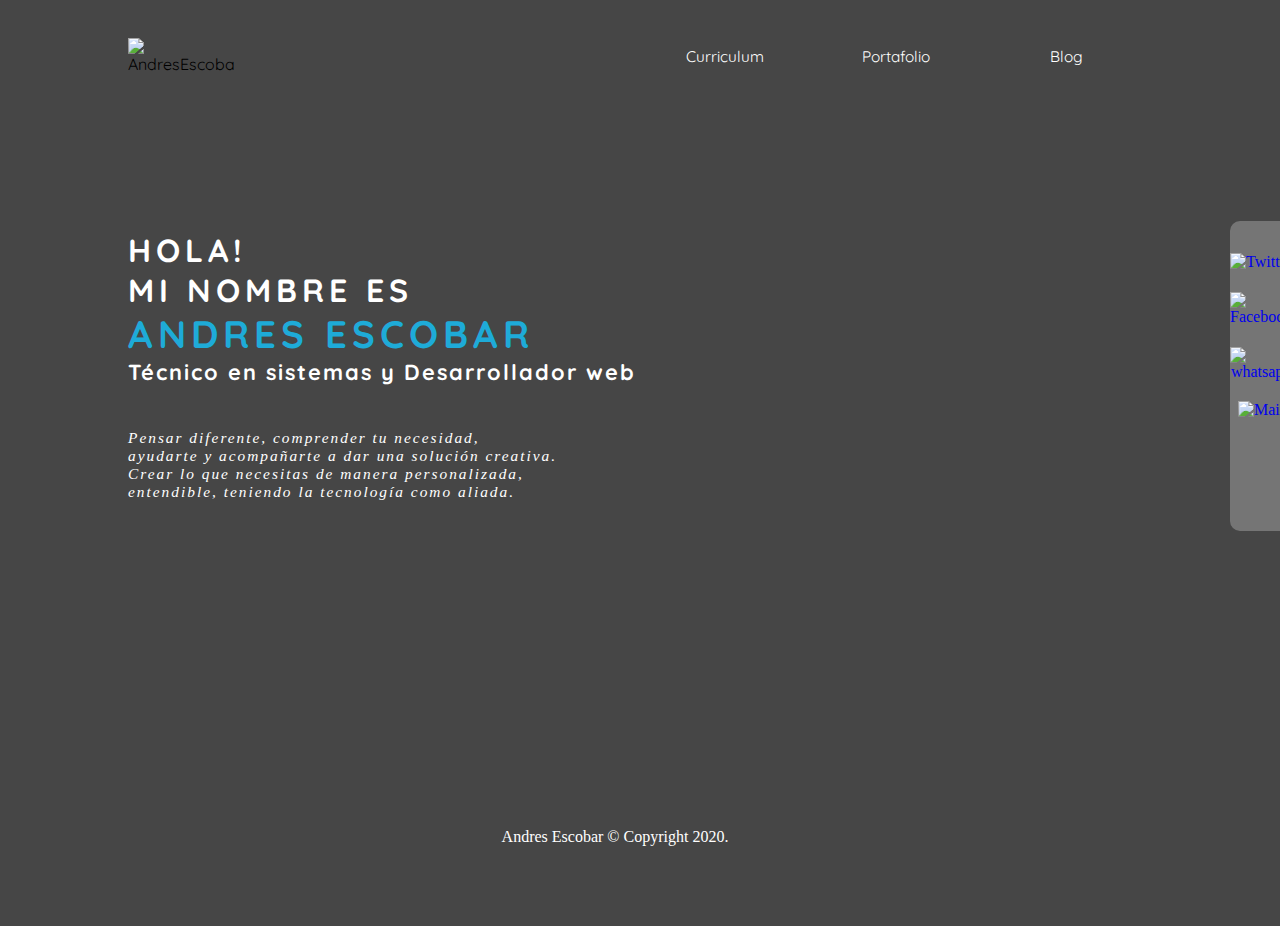
==== index.html @ 10a3dc1b "github" ====
<!DOCTYPE html>
<html>
  <head>
    <meta charset="utf-8">
    <meta name="viewport" content="width=device-width, initial-scale=1">
    <title>ΑΕ</title>
    <link rel="stylesheet" href="css/index__style.css">
  </head>
  <body>
    <div class="body">
    <header class="header">
        <img src="https://firebasestorage.googleapis.com/v0/b/website-4a48d.appspot.com/o/firma_blanco.png?alt=media&token=68e04874-87ca-4bea-bc05-e91f1d376fff" alt="AndresEscobar" class="header__img">
        <nav class="header__menu">
          <li class="header__list"><a href="#" class="header__link">Curriculum</a></li>
          <li class="header__list"><a href="#" class="header__link">Portafolio</a></li>
          <li class="header__list"><a href="#" class="header__link">Blog</a></li>
        </nav>
    </header>
    <section class="message">
        <h2 class="message__hello">Hola!<br>Mi nombre es</h2>
        <h1 class="message__name">Andres Escobar</h1>
        <h3 class="message__profession">Técnico en sistemas y Desarrollador web</h3>
        <p class="message__paragraph">Pensar diferente, comprender tu necesidad,<br>
          ayudarte y acompañarte a dar una solución creativa. <br> 
          Crear lo que necesitas de manera personalizada, <br>
          entendible, teniendo  la tecnología como aliada.</p>
    </section>
    <aside class="social">
      <ul class="social__menu">
        <li class="social__item"><a href="#" class="social__link"><img src="resource/svg/tw.svg" alt="Twitter" class="social__img"></a></li>
        <li class="social__item"><a href="#" class="social__link"><img src="resource/svg/fc.svg" alt="Facebook" class="social__img"></a></li>
        <li class="social__item"><a href="#" class="social__link"><img src="resource/svg/ws.svg" alt="whatsapp" class="social__img"></a></li>
        <li class="social__item"><a href="#" class="social__link"><img src="resource/svg/ma.svg" alt="Mail" class="social__img"></a></li>
      </ul>
    </aside>
    <footer class="foot">
      <p class="foot_copy">Andres Escobar © Copyright 2020. </p>
    </footer>
  
  </body>
</html>
---- css/index__style.css ----
/*@import "componets/";*/
@import url("https://fonts.googleapis.com/css2?family=Quicksand:wght@500&display=swap");
* {
  margin: 0%;
  padding: 0%; }

.header, .message__hello, .message__name, .message__profession {
  font-family: "Quicksand" , Helvetica, sans-serif; }

li {
  list-style-type: none; }

a {
  text-decoration: none; }

.body {
  width: 100%;
  height: 100vh;
  background-position: center center;
  background-image: url(../resource/png/fondo.png);
  background-attachment: fixed;
  background-repeat: no-repeat;
  background-color: #464646;
  background-size: cover;
  padding-top: 2%; }

.header {
  width: 80vw;
  height: 60px;
  margin: auto;
  display: grid;
  grid-template-columns: repeat(2, 1fr); }

.header__img {
  width: 8.3vw;
  align-self: center; }

.header__menu {
  display: grid;
  grid-template-columns: repeat(3, 1fr); }

.header__list {
  display: inline;
  text-align: center;
  align-self: center; }

.header__link {
  color: #ffffff;
  font-size: 1.2vw; }

.header__link:hover {
  font-size: 1.7vw; }

.header__link:active {
  color: #1EABD8; }

.message {
  width: 50vw;
  height: 40vh;
  position: relative;
  top: 16%;
  left: 10%;
  color: #ffffff; }

.message__hello {
  font-size: 2.5vw;
  letter-spacing: 5px;
  text-transform: uppercase; }

.message__name {
  font-size: 3vw;
  letter-spacing: 5px;
  text-transform: uppercase;
  color: #1EABD8; }

.message__profession {
  font-size: 1.7vw;
  letter-spacing: 2px; }

.message__paragraph {
  margin-top: 7%;
  letter-spacing: 2px;
  font-size: 1.2vw;
  font-style: italic; }

.social {
  width: 50px;
  height: 310px;
  background-color: rgba(255, 255, 255, 0.26);
  position: relative;
  float: right;
  top: -25%;
  border-top-left-radius: 10px;
  border-bottom-left-radius: 10px; }

.social__menu {
  display: grid;
  grid-template-rows: repeat(4, 1 fr);
  row-gap: 20%;
  margin: 65% 0%;
  text-align: center; }

.social__img {
  width: 35px;
  height: 35px; }

.social__img:hover {
  width: 40px;
  height: 40px; }

.foot {
  height: 8vh;
  position: relative;
  top: 42.5%;
  text-align: center;
  color: #ffffff; }

/*# sourceMappingURL=index__style.css.map */
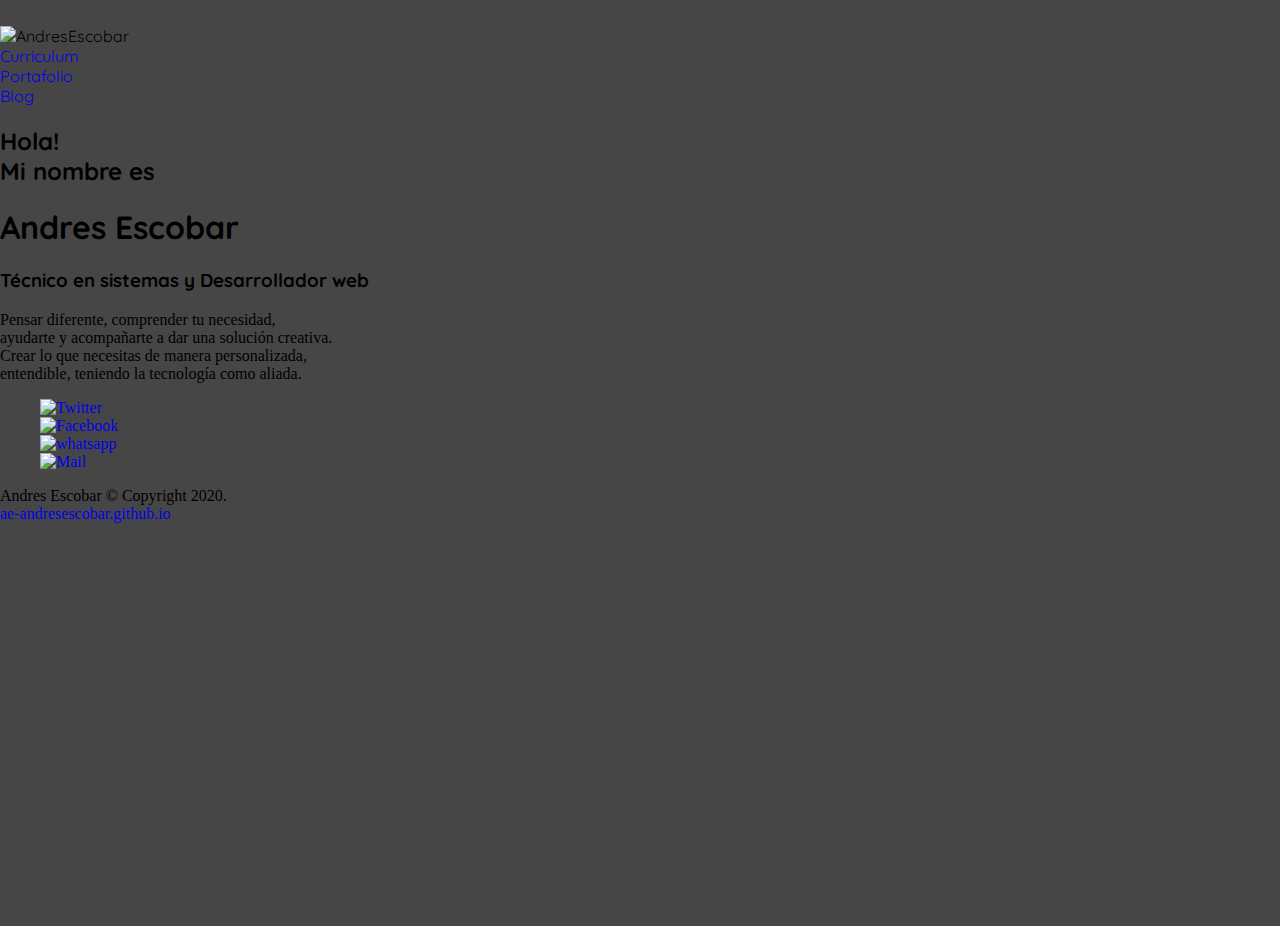
==== commit fb1d0ae3: "github" ====
--- a/index.html
+++ b/index.html
@@ -2,6 +2,9 @@
 <html>
   <head>
     <meta charset="utf-8">
+    <meta name="description" content="Portafolio AndresEscobar">
+    <meta name="keywords" content="AndresEscobar, AndresEscobar, Andres, ae-andresescobar.github.io, Escobar, HTML, CSS, JavaScript">
+    <meta name="author" content="John Doe">
     <meta name="viewport" content="width=device-width, initial-scale=1">
     <title>ΑΕ</title>
     <link rel="stylesheet" href="css/index__style.css">
@@ -9,7 +12,7 @@
   <body>
     <div class="body">
     <header class="header">
-        <img src="https://firebasestorage.googleapis.com/v0/b/website-4a48d.appspot.com/o/firma_blanco.png?alt=media&token=68e04874-87ca-4bea-bc05-e91f1d376fff" alt="AndresEscobar" class="header__img">
+        <img src="https://firebasestorage.googleapis.com/v0/b/resource-e3c5b.appspot.com/o/webp%2Ffirma_blanco.webp?alt=media&token=f3e092f5-6a84-4363-a581-e25ca09f3a9f" alt="AndresEscobar" class="header__img">
         <nav class="header__menu">
           <li class="header__list"><a href="#" class="header__link">Curriculum</a></li>
           <li class="header__list"><a href="#" class="header__link">Portafolio</a></li>
@@ -27,14 +30,15 @@
     </section>
     <aside class="social">
       <ul class="social__menu">
-        <li class="social__item"><a href="#" class="social__link"><img src="resource/svg/tw.svg" alt="Twitter" class="social__img"></a></li>
-        <li class="social__item"><a href="#" class="social__link"><img src="resource/svg/fc.svg" alt="Facebook" class="social__img"></a></li>
-        <li class="social__item"><a href="#" class="social__link"><img src="resource/svg/ws.svg" alt="whatsapp" class="social__img"></a></li>
-        <li class="social__item"><a href="#" class="social__link"><img src="resource/svg/ma.svg" alt="Mail" class="social__img"></a></li>
+        <li class="social__item"><a href="#" class="social__link"><img src="https://firebasestorage.googleapis.com/v0/b/resource-e3c5b.appspot.com/o/svg%2Ftw.svg?alt=media&token=e8ea62ba-c0d5-4e60-bea0-ee2ae9bff418" alt="Twitter" class="social__img"></a></li>
+        <li class="social__item"><a href="#" class="social__link"><img src="https://firebasestorage.googleapis.com/v0/b/resource-e3c5b.appspot.com/o/svg%2Ffc.svg?alt=media&token=17c015b2-aad9-4c05-91c5-95f327f4c1ee" alt="Facebook" class="social__img"></a></li>
+        <li class="social__item"><a href="#" class="social__link"><img src="https://firebasestorage.googleapis.com/v0/b/resource-e3c5b.appspot.com/o/svg%2Fws.svg?alt=media&token=8dbae012-4542-475e-a030-861eff3d4ed2" alt="whatsapp" class="social__img"></a></li>
+        <li class="social__item"><a href="#" class="social__link"><img src="https://firebasestorage.googleapis.com/v0/b/resource-e3c5b.appspot.com/o/svg%2Fma.svg?alt=media&token=a84a1ab8-3932-4ebe-8d9b-efd650e377bc" alt="Mail" class="social__img"></a></li>
       </ul>
     </aside>
     <footer class="foot">
-      <p class="foot_copy">Andres Escobar © Copyright 2020. </p>
+      <p class="foot_copy">Andres Escobar © Copyright 2020. <br> <span><a href="https://ae-andresescobar.github.io/">ae-andresescobar.github.io</a></span> </p>
+      
     </footer>
   
   </body>
--- a/css/index__style.css
+++ b/css/index__style.css
@@ -1,8 +1,9 @@
 /*@import "componets/";*/
 @import url("https://fonts.googleapis.com/css2?family=Quicksand:wght@500&display=swap");
-* {
+body {
   margin: 0%;
-  padding: 0%; }
+  padding: 0%;
+  box-sizing: border-box; }
 
 .header, .message__hello, .message__name, .message__profession {
   font-family: "Quicksand" , Helvetica, sans-serif; }
@@ -17,102 +18,137 @@
   width: 100%;
   height: 100vh;
   background-position: center center;
-  background-image: url(../resource/png/fondo.png);
+  background-image: url("https://firebasestorage.googleapis.com/v0/b/resource-e3c5b.appspot.com/o/webp%2Ffondo.webp?alt=media&token=fbfe6e24-7cf6-42b8-807f-0888f3e46055");
   background-attachment: fixed;
   background-repeat: no-repeat;
   background-color: #464646;
   background-size: cover;
   padding-top: 2%; }
 
-.header {
-  width: 80vw;
-  height: 60px;
-  margin: auto;
-  display: grid;
-  grid-template-columns: repeat(2, 1fr); }
+/*.header
+{
+    width: 80vw;
+    height: 60px;
+    margin: auto;
+    display: grid;
+    grid-template-columns: repeat(2, 1fr);
+}
 
-.header__img {
-  width: 8.3vw;
-  align-self: center; }
+.header__img
+{
+    width: 8.3vw;
+    align-self: center;
+}
 
-.header__menu {
-  display: grid;
-  grid-template-columns: repeat(3, 1fr); }
+.header__menu
+{
+    display: grid;
+    grid-template-columns: repeat(3, 1fr);
+}
 
-.header__list {
-  display: inline;
-  text-align: center;
-  align-self: center; }
+.header__list
+{
+    display: inline;
+    text-align: center;
+    align-self: center;
+}
 
-.header__link {
-  color: #ffffff;
-  font-size: 1.2vw; }
+.header__link
+{
+    color: #ffffff;
+    font-size: 1.2vw;
+}
 
-.header__link:hover {
-  font-size: 1.7vw; }
+.header__link:hover
+{
+    font-size: 1.7vw;
+}
 
-.header__link:active {
-  color: #1EABD8; }
+.header__link:active
+{
+    color: #1EABD8;
+}
 
-.message {
-  width: 50vw;
-  height: 40vh;
-  position: relative;
-  top: 16%;
-  left: 10%;
-  color: #ffffff; }
+*/
+/*.message
+{
+    width: 50vw;
+    height: 40vh;
+    position: relative;
+    top: 16%;
+    left: 10%;
+    color: #ffffff;
+}
 
-.message__hello {
-  font-size: 2.5vw;
-  letter-spacing: 5px;
-  text-transform: uppercase; }
+.message__hello
+{
+    font-size: 2.5vw;;
+    letter-spacing: 5px;
+    text-transform: uppercase;
+}
 
-.message__name {
-  font-size: 3vw;
-  letter-spacing: 5px;
-  text-transform: uppercase;
-  color: #1EABD8; }
+.message__name
+{
+    font-size: 3vw;
+    letter-spacing: 5px;
+    text-transform: uppercase;
+    color: #1EABD8;
+}
 
-.message__profession {
-  font-size: 1.7vw;
-  letter-spacing: 2px; }
+.message__profession
+{
+    font-size: 1.7vw;
+    letter-spacing: 2px;
+}
 
-.message__paragraph {
-  margin-top: 7%;
-  letter-spacing: 2px;
-  font-size: 1.2vw;
-  font-style: italic; }
+.message__paragraph
+{
+    margin-top: 7%;
+    letter-spacing: 2px;
+    font-size: 1.2vw;
+    font-style: italic;
+}*/
+/*.social
+{
+    width: 50px;
+    height: 310px;
+    background-color: rgba($color: #ffffff, $alpha: .26);
+    position: relative;
+    float: right;
+    top: -25%;
+    border-top-left-radius: 10px;
+    border-bottom-left-radius: 10px;
+    
+}
 
-.social {
-  width: 50px;
-  height: 310px;
-  background-color: rgba(255, 255, 255, 0.26);
-  position: relative;
-  float: right;
-  top: -25%;
-  border-top-left-radius: 10px;
-  border-bottom-left-radius: 10px; }
+.social__menu
+{
+    display: grid;
+    grid-template-rows: repeat(4,1 fr);
+    row-gap: 20%;
+    margin: 65% 0%;
+    text-align: center;
 
-.social__menu {
-  display: grid;
-  grid-template-rows: repeat(4, 1 fr);
-  row-gap: 20%;
-  margin: 65% 0%;
-  text-align: center; }
+}
 
-.social__img {
-  width: 35px;
-  height: 35px; }
+.social__img
+{
+    width: 35px;
+    height: 35px;
+}
 
-.social__img:hover {
-  width: 40px;
-  height: 40px; }
-
-.foot {
-  height: 8vh;
-  position: relative;
-  top: 42.5%;
-  text-align: center;
-  color: #ffffff; }
+.social__img:hover
+{
+    width: 40px;
+    height: 40px;
+}*/
+/*.foot
+{
+    height: 8vh;
+    position: relative;
+    top: 42.5%;
+    text-align: center;
+    color: #ffffff;
+}*/
 
 /*# sourceMappingURL=index__style.css.map */
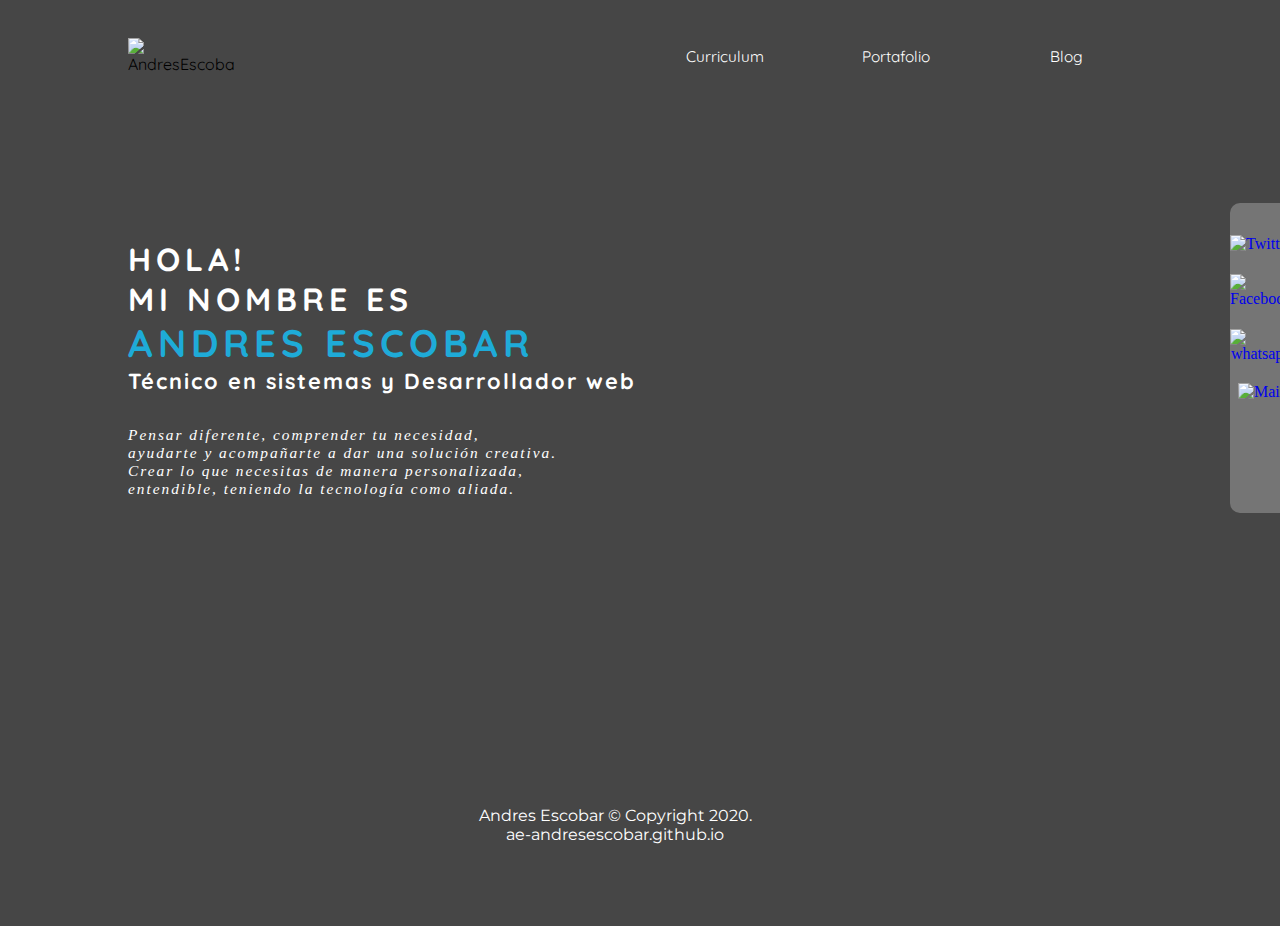
==== commit 9dcb19bc: "github" ====
--- a/index.html
+++ b/index.html
@@ -4,7 +4,7 @@
     <meta charset="utf-8">
     <meta name="description" content="Portafolio AndresEscobar">
     <meta name="keywords" content="AndresEscobar, AndresEscobar, Andres, ae-andresescobar.github.io, Escobar, HTML, CSS, JavaScript">
-    <meta name="author" content="John Doe">
+    <meta name="author" content="Andres Escobar">
     <meta name="viewport" content="width=device-width, initial-scale=1">
     <title>ΑΕ</title>
     <link rel="stylesheet" href="css/index__style.css">
@@ -37,7 +37,8 @@
       </ul>
     </aside>
     <footer class="foot">
-      <p class="foot_copy">Andres Escobar © Copyright 2020. <br> <span><a href="https://ae-andresescobar.github.io/">ae-andresescobar.github.io</a></span> </p>
+      <p class="foot__copy">Andres Escobar © Copyright 2020.</p>
+      <p class="foot__link foot__copy"><a href="https://ae-andresescobar.github.io/">ae-andresescobar.github.io</a></p>
       
     </footer>
   
--- a/css/index__style.css
+++ b/css/index__style.css
@@ -1,8 +1,11 @@
 /*@import "componets/";*/
 @import url("https://fonts.googleapis.com/css2?family=Quicksand:wght@500&display=swap");
+@import url("https://fonts.googleapis.com/css2?family=Montserrat:wght@300&display=swap");
+* {
+  margin: 0%;
+  padding: 0%; }
+
 body {
-  margin: 0%;
-  padding: 0%;
   box-sizing: border-box; }
 
 .header, .message__hello, .message__name, .message__profession {
@@ -25,130 +28,100 @@
   background-size: cover;
   padding-top: 2%; }
 
-/*.header
-{
-    width: 80vw;
-    height: 60px;
-    margin: auto;
-    display: grid;
-    grid-template-columns: repeat(2, 1fr);
-}
+.header {
+  width: 80vw;
+  height: 60px;
+  margin: auto;
+  display: grid;
+  grid-template-columns: repeat(2, 1fr); }
 
-.header__img
-{
-    width: 8.3vw;
-    align-self: center;
-}
+.header__img {
+  width: 8.3vw;
+  align-self: center; }
 
-.header__menu
-{
-    display: grid;
-    grid-template-columns: repeat(3, 1fr);
-}
+.header__menu {
+  display: grid;
+  grid-template-columns: repeat(3, 1fr); }
 
-.header__list
-{
-    display: inline;
-    text-align: center;
-    align-self: center;
-}
+.header__list {
+  display: inline;
+  text-align: center;
+  align-self: center; }
 
-.header__link
-{
-    color: #ffffff;
-    font-size: 1.2vw;
-}
+.header__link {
+  color: #ffffff;
+  font-size: 1.2vw; }
 
-.header__link:hover
-{
-    font-size: 1.7vw;
-}
+.header__link:hover {
+  font-size: 1.7vw; }
 
-.header__link:active
-{
-    color: #1EABD8;
-}
+.header__link:active {
+  color: #1EABD8; }
 
-*/
-/*.message
-{
-    width: 50vw;
-    height: 40vh;
-    position: relative;
-    top: 16%;
-    left: 10%;
-    color: #ffffff;
-}
+.message {
+  width: 50vw;
+  height: 40vh;
+  position: relative;
+  top: 17%;
+  left: 10%;
+  color: #ffffff; }
 
-.message__hello
-{
-    font-size: 2.5vw;;
-    letter-spacing: 5px;
-    text-transform: uppercase;
-}
+.message__hello {
+  font-size: 2.5vw;
+  letter-spacing: 5px;
+  text-transform: uppercase;
+  margin: 0%; }
 
-.message__name
-{
-    font-size: 3vw;
-    letter-spacing: 5px;
-    text-transform: uppercase;
-    color: #1EABD8;
-}
+.message__name {
+  font-size: 3vw;
+  letter-spacing: 5px;
+  text-transform: uppercase;
+  color: #1EABD8;
+  margin: 0%; }
 
-.message__profession
-{
-    font-size: 1.7vw;
-    letter-spacing: 2px;
-}
+.message__profession {
+  font-size: 1.7vw;
+  letter-spacing: 2px; }
 
-.message__paragraph
-{
-    margin-top: 7%;
-    letter-spacing: 2px;
-    font-size: 1.2vw;
-    font-style: italic;
-}*/
-/*.social
-{
-    width: 50px;
-    height: 310px;
-    background-color: rgba($color: #ffffff, $alpha: .26);
-    position: relative;
-    float: right;
-    top: -25%;
-    border-top-left-radius: 10px;
-    border-bottom-left-radius: 10px;
-    
-}
+.message__paragraph {
+  margin-top: 5%;
+  letter-spacing: 2px;
+  font-size: 1.2vw;
+  font-style: italic; }
 
-.social__menu
-{
-    display: grid;
-    grid-template-rows: repeat(4,1 fr);
-    row-gap: 20%;
-    margin: 65% 0%;
-    text-align: center;
+.social {
+  width: 50px;
+  height: 310px;
+  background-color: rgba(255, 255, 255, 0.26);
+  position: relative;
+  float: right;
+  top: -27%;
+  border-top-left-radius: 10px;
+  border-bottom-left-radius: 10px; }
 
-}
+.social__menu {
+  display: grid;
+  grid-template-rows: repeat(4, 1 fr);
+  row-gap: 20%;
+  margin: 65% 0%;
+  text-align: center; }
 
-.social__img
-{
-    width: 35px;
-    height: 35px;
-}
+.social__img {
+  width: 35px;
+  height: 35px; }
 
-.social__img:hover
-{
-    width: 40px;
-    height: 40px;
-}*/
-/*.foot
-{
-    height: 8vh;
-    position: relative;
-    top: 42.5%;
-    text-align: center;
-    color: #ffffff;
-}*/
+.social__img:hover {
+  width: 40px;
+  height: 40px; }
+
+.foot {
+  height: 8vh;
+  position: relative;
+  top: 40%;
+  text-align: center; }
+
+.foot__copy, .foot__link > a {
+  color: #ffffff;
+  font-family: 'Montserrat', sans-serif; }
 
 /*# sourceMappingURL=index__style.css.map */
